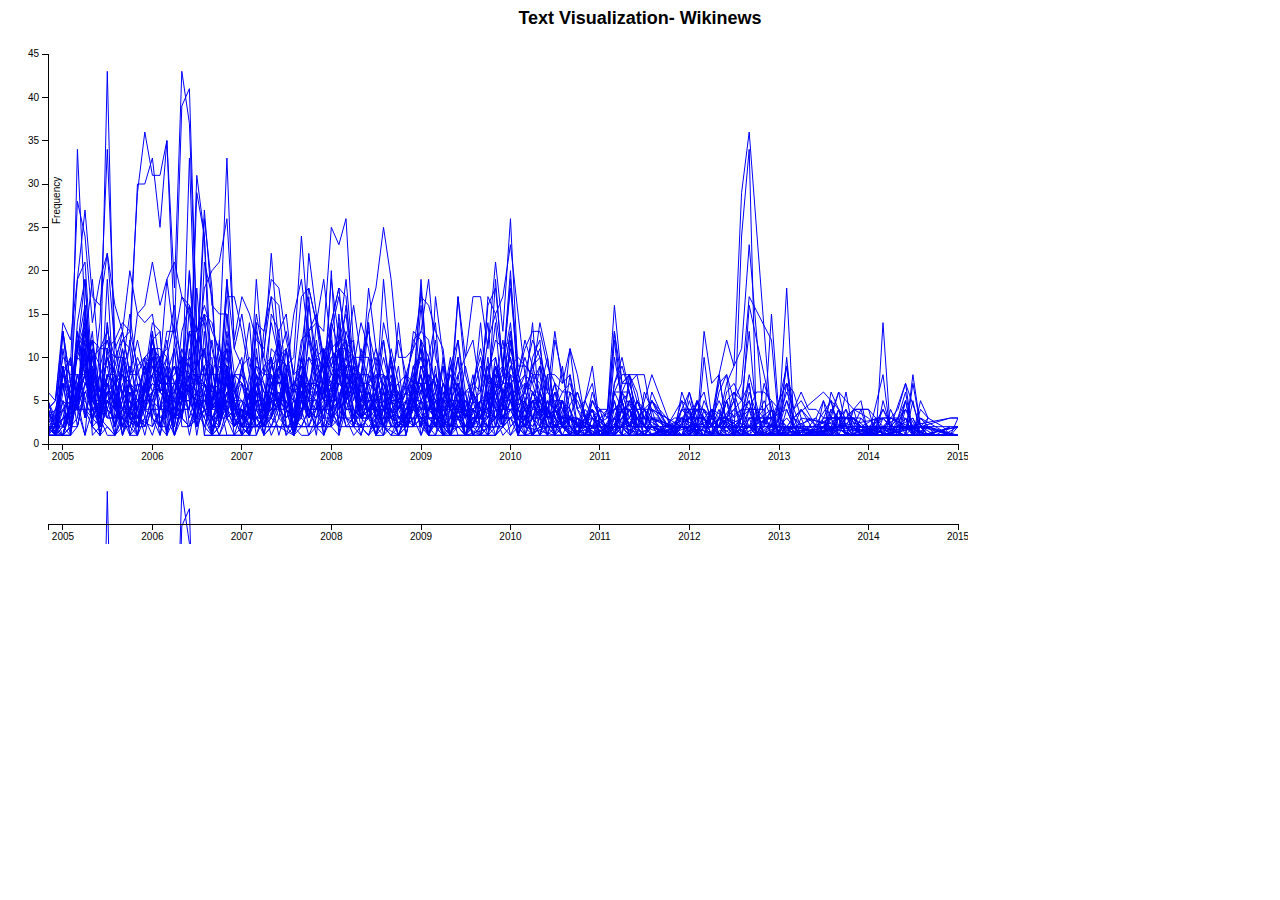
==== index.html @ 296ab94f "Initial push" ====
<head>
<meta charset="utf-8">
<style> /* set the CSS */

body { font: 12px Arial;}

path { 
    stroke: blue;
    //stroke-width: 1;
    fill: none;
}

.axis path,
.axis line {
    fill: none;
    stroke: grey;
    stroke-width: 1;
    shape-rendering: crispEdges;
}
.background {
  fill: none;
  pointer-events: all;
}
.province {
        fill: #fff;
        stroke: #000;
        stroke-width: 1px;
    }
	
    .province:hover {
        fill: #666;
    }
    .hidden {
        display: none;
    }
    div.tooltip {
        color: #222;
        background-color: #fff;
        padding: .5em;
        text-shadow: #f5f5f5 0 1px 0;
        border-radius: 2px;
        opacity: 0.9;
        position: absolute;
    }
body { font: 12px Arial;}

path { 
    stroke: blue;
   // stroke-width: 1;
    fill: none;
}



.axis path,
.axis line {
    fill: none;
    stroke: grey;
    //stroke-width: 1;
    shape-rendering: crispEdges;
}

svg {
  font: 10px sans-serif;
}
 
 
.axis path,
.axis line {
  fill: none;
  stroke: #000;
  shape-rendering: crispEdges;
}

.y.axis path {
  fill: none;
  stroke: #000;
  shape-rendering: crispEdges;
}

.brush .extent {
  stroke: #fff;
  fill-opacity: .125;
  shape-rendering: crispEdges;
}

.line {
  fill: none;
}
</style>
</head>
<body>
<h2><center>Text Visualization- Wikinews</center></h2>
<script src="d3.v3.min.js"></script>
<div style="float:left;position:relative;margin-left:-5px;">
<script>
var colors=["#0000FF","#8A2BE2","","#A52A2A","#DEB887","#5F9EA0","","#7FFF00","#D2691E","#6495ED","","#DC143C","#00FFFF","","#00008B","#008B8B","#B8860B","#006400","#E9967A","#8FBC8F","#483D8B","#9400D3",
			"#FF5349","#FDBCB4","#EA7E5D","#FF7538","#FF8243","#CD9575","#DEAA88","#FFBD88","#EFDBC5","#8A795D","#FCD975","#F0E891","#FDFC74","#C5E384","#A8E4A0","#71BC78","#1CAC78","#3BB08F",
			"#158078","#77DDE7","","","#199EBD","#77DDE7","#199EBD","#9ACEEB","#2B6CC4","#B0B7C6","#979AAA","","#7442C8","#926EAE","#C364C5","#8E4585","#FF48D0","#6E5160","#F664AF","#F75394","#FDD7E4"];


// Set the dimensions of the canvas / graph
var margin = {top: 10, right: 10, bottom: 100, left: 40},
    margin2 = {top: 430, right: 10, bottom: 20, left: 40},
    width = 960 - margin.left - margin.right,
    height = 500 - margin.top - margin.bottom,
    height2 = 500 - margin2.top - margin2.bottom;
	

// Parse the date / time
var parseDate2 = d3.time.format("%m-%Y").parse;

// Set the ranges
var x = d3.time.scale().range([0, width]),
    x2 = d3.time.scale().range([0, width]),
    y = d3.scale.linear().range([height, 0]),
    y2 = d3.scale.linear().range([height2, 0]);

// Define the axes
var xAxis = d3.svg.axis().scale(x).orient("bottom"),
    xAxis2 = d3.svg.axis().scale(x2).orient("bottom"),
    yAxis = d3.svg.axis().scale(y).orient("left");
	
var brush = d3.svg.brush()
    .x(x2)
    .on("brush", brush);

	
var tooltip = d3.select('body').append('div')
            .attr('class', 'hidden tooltip');
			
// Define the line
var valueline = d3.svg.line()
    .x(function(d) { return x(d.date); })
    .y(function(d) { return y(d.Frequency); });

var valueline2 = d3.svg.line()
    .x(function(d) { return x(d.date); })
    .y(function(d) { return y(d.Frequency); });
    
// Adds the svg canvas
var svg = d3.select("body")
    .append("svg")
        .attr("width", width + margin.left + margin.right)
        .attr("height", height + margin.top + margin.bottom);
    
svg.append("defs").append("clipPath")
    .attr("id", "clip")
  .append("rect")
    .attr("width", width)
    .attr("height", height);
 ""
var focus = svg.append("g")
  .attr("transform", "translate(" + margin.left + "," + margin.top + ")");
      
var context = svg.append("g")
  .attr("transform", "translate(" + margin2.left + "," + margin2.top + ")");
  
  var dataAll={};
  
  var color=d3.scale.category20();
  
  var wordData=["american","australia","british","australian","iraq","united kingdom","china","canada","uk","france","london","russia","europe","germany","england",
"french","afghanistan","israel","new york","united nations","washington","japan","iran","wikinews","california","america","bush","chinese","india",
"barack obama","white house","new zealand","german","iraqi","european","britain","european union","americans","george w. bush","utc","bbc",
"english","pakistan","israeli","spain","senate","reuters","internet","italy","obama"];
  
  var dataArray=[];
  var i=0;
  d3.csv("MonthlyData-Wikinews.csv", function(error, data) 
	{    
	  data.forEach(function(d) {
		if(dataAll[d.Word]==undefined)
			dataAll[d.Word]=[];
		dataAll[d.Word].push(d);
	  });
	  
	  for(var statename in dataAll){
	  dataAll[statename].forEach(function(d) {
		d.date = parseDate2(d.month+"-"+d.Year);
		d.Frequency = +d["Frequency"];
		//    dataTX.push(d);
	  });


	  dataAll[statename].sort(function(a,b){
		if (a.date<b.date)
			return -1;
		else if (a.date>b.date)
			return 1;
		else
			return 0;
	  })  
	  }
	  // Scale the range of the data
		x.domain(d3.extent(dataAll["american"], function(d) { return d.date; }));
		y.domain([0, 45]);
		x2.domain(x.domain());
		y2.domain(y.domain());
		
		var dataArray=[];
		for(var i=0;i<wordData.length;i++){
				
			dataArray.push(dataAll[wordData[i]]);
			// Add the valueline path.
		
			
		}
		
		//dataArray.push(dataAll[wordData[0]]);
		debugger;
		i++;
		focus.selectAll(".line")
			.data(dataArray).enter()
			.append("path")
			.attr("class", "line")
			.attr("stroke-width",1)
			.attr("d",function(d){
				return valueline(d);
			})
			.attr("clip-path", "url(#clip)")
			.on("mouseover",function(d1){
				var mouse = d3.mouse(svg.node()).map(function(d) {
                     return parseInt(d);
                    });
					var xCoordinate = d3.mouse(this)[0];
					var domainX = x.invert(xCoordinate);
					var Year=1900+domainX.getYear();
					var yCoordinate = d3.mouse(this)[1];
					var domainY = y.invert(yCoordinate);
					var rate=domainY.toFixed(1);
					
                    tooltip.classed('hidden', false)
                        .attr('style', 'left:' + (mouse[0]) +
                                'px; top:' + (mouse[1]) + 'px')
                        .html("Word: "+d1[0].Word+"<br />Year:"+Year+"<br />Rate:"+rate);
				focus.selectAll(".line")
					.attr("stroke-opacity",function(d2){
						if(d1==d2)
							return 1;
						else 
							return 0.01;
					});
			})
			.on("mouseout",function(d1){
				tooltip.classed('hidden',true);
				focus.selectAll(".line")
					.attr("stroke-opacity",1);
			});
			
			
			debugger;
		// Add the X Axis
		focus.append("g")
			.attr("class", "x axis")
			.attr("transform", "translate(0," + height + ")")
			.call(xAxis);

		// Add the Y Axis
		focus.append("g")
			.attr("class", "y axis")
			.call(yAxis);
			
			context.selectAll(".line")
			.data(dataArray).enter()
			.append("path")
			.attr("class", "line")
			.attr("stroke-width",1)
			.attr("d",function(d){
				return valueline(d);
			});
			// Add the X Axis
		context.append("g")
			.attr("class", "x axis")
			.attr("transform", "translate(0," + height2 + ")")
			.call(xAxis2);

		// Add the Y Axis
		context.append("g")
        .attr("class", "x brush")
        .call(brush)
      .selectAll("rect")
        .attr("y", -6)
        .attr("height", height2 + 7);
		
		svg.selectAll(".y axis text")  // select all the text elements for the xaxis
          .attr("transform", function(d) {
             
             return "translate(" + this.getBBox().height*-6 + "," + this.getBBox().height + ")";
         });

//------appending the text-------
svg.append("text")
            .attr("text-anchor", "margin-right")  // this makes it easy to centre the text as the transform is applied to the anchor
            .attr("transform", "rotate(-90)")
            .attr("y", 45)
            .attr("x", -180)
      .attr("dy", "0.71em")
      .attr("fill", "#000")
              // text is drawn off the screen top left, move down and out and rotate
            .text("Frequency");

	});
	function brush() {
		x.domain(brush.empty() ? x2.domain() : brush.extent());
		focus.selectAll("path.line").attr("d",  function(d) {return valueline(d)});
		focus.select(".x.axis").call(xAxis);
		focus.select(".y.axis").call(yAxis);
	}
</script>
</div>
</body>
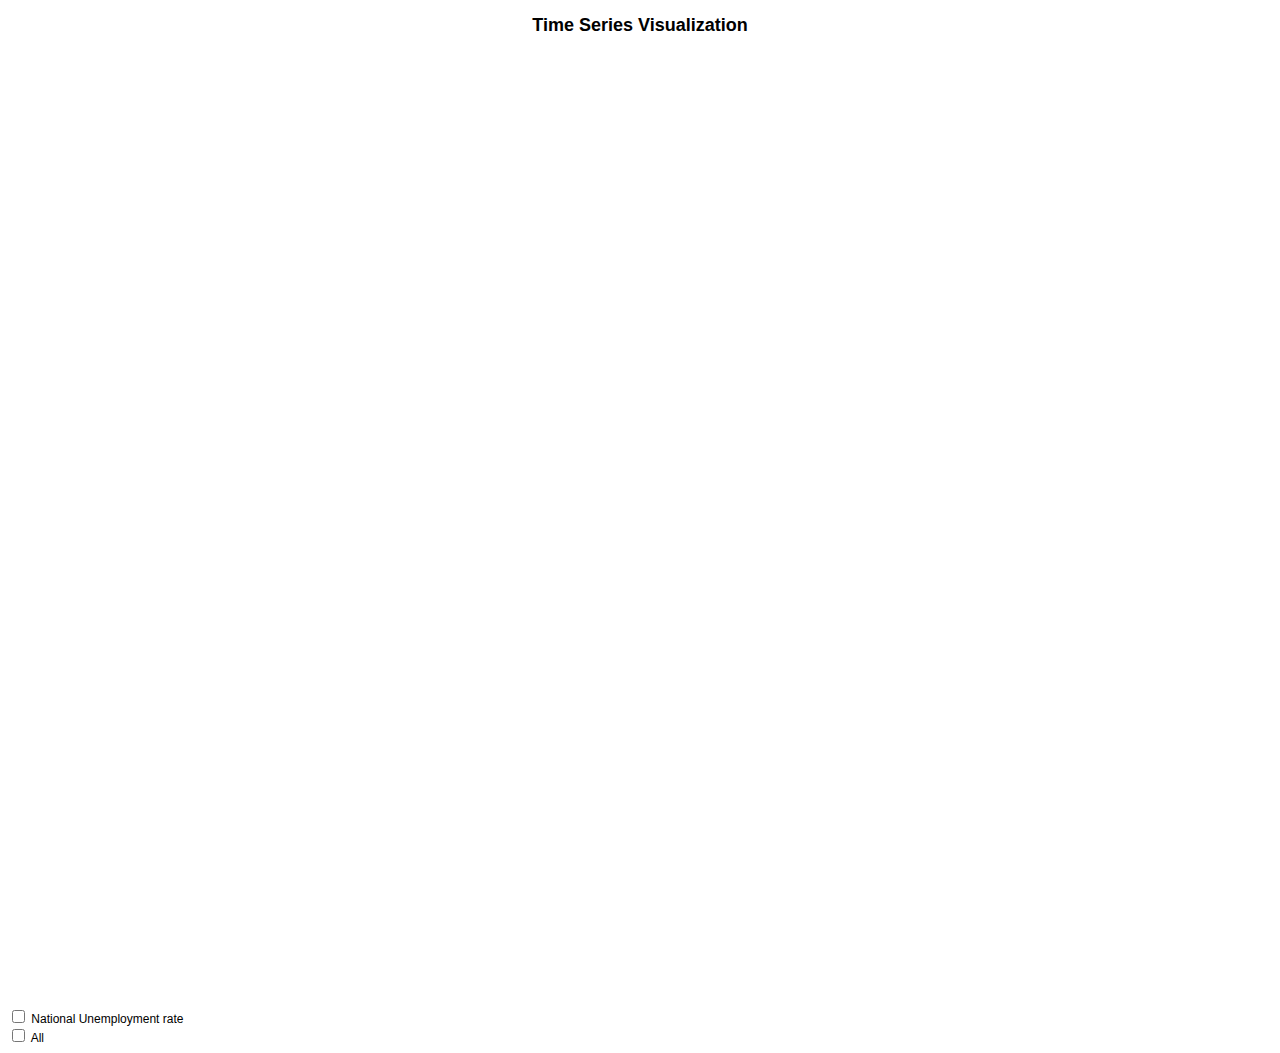
==== commit 603346fa: "updated index.html" ====
--- a/index.html
+++ b/index.html
@@ -1,3 +1,4 @@
+ <!DOCTYPE html>
 <head>
 <meta charset="utf-8">
 <style> /* set the CSS */
@@ -90,14 +91,152 @@
 </style>
 </head>
 <body>
-<h2><center>Text Visualization- Wikinews</center></h2>
+<h2><center>Time Series Visualization</center></h2>
 <script src="d3.v3.min.js"></script>
+<script src="topojson.v1.min.js"></script>
 <div style="float:left;position:relative;margin-left:-5px;">
 <script>
+
+var width = 400,
+    height = 450,
+    active = d3.select(null);
+
+var projection = d3.geo.albersUsa()
+    .scale(500)
+    .translate([width / 2, height / 2]);
+
+var path = d3.geo.path()
+    .projection(projection);
+
+var svg1 = d3.select("body").append("svg")
+    .attr("width", width)
+    .attr("height", height)
+    .on("click", stopped, false);
+
+svg1.append("rect")
+    .attr("class", "background")
+    .attr("width", width)
+    .attr("height", height)
+    .on("click", reset);
+
+var g = svg1.append("g");
+
+var tooltip = d3.select('body').append('div')
+            .attr('class', 'hidden tooltip');
+
 var colors=["#0000FF","#8A2BE2","","#A52A2A","#DEB887","#5F9EA0","","#7FFF00","#D2691E","#6495ED","","#DC143C","#00FFFF","","#00008B","#008B8B","#B8860B","#006400","#E9967A","#8FBC8F","#483D8B","#9400D3",
 			"#FF5349","#FDBCB4","#EA7E5D","#FF7538","#FF8243","#CD9575","#DEAA88","#FFBD88","#EFDBC5","#8A795D","#FCD975","#F0E891","#FDFC74","#C5E384","#A8E4A0","#71BC78","#1CAC78","#3BB08F",
 			"#158078","#77DDE7","","","#199EBD","#77DDE7","#199EBD","#9ACEEB","#2B6CC4","#B0B7C6","#979AAA","","#7442C8","#926EAE","#C364C5","#8E4585","#FF48D0","#6E5160","#F664AF","#F75394","#FDD7E4"];
-
+			
+var states=["Alabama","Alaska","","Arizona","Arkansas","California","","Colorado","Connecticut","Delaware","","Florida","Georgia","","Hawaii","Idaho","Illinois","Indiana","Iowa","Kansas","Kentucky","Louisiana","Maine","Maryland","Massachusetts"
+,"Michigan","Minnesota","Mississippi","Missouri","Montana","Nebraska","Nevada","New Hampshire","New Jersey","New Mexico","New York","North Carolina","North Dakota","Ohio","Oklahoma"
+,"Oregon","Pennsylvania","","","South Carolina","South Dakota","Tennessee","Texas","Utah","Vermont","Virginia",,"Washington","West Virginia","Wisconsin","Wyoming"];
+
+
+d3.json("us.json", function(error, us) {
+  if (error) throw error;
+
+  var provinces= g.selectAll('.province')
+     .data(topojson.feature(us, us.objects.states).features)
+     .enter();
+	provinces.append('path')
+		.attr('id',function(d){return 'i'+d.id;})
+		.attr('class', function(d) {
+                    return 'province ' + d.id;
+                })
+		
+      .attr('d', path)
+	  
+      .on('mousemove', function(d) {
+					var mouse = d3.mouse(svg1.node()).map(function(d) {
+                     return parseInt(d);
+                    });
+                    tooltip.classed('hidden', false)
+                        .attr('style', 'left:' + (mouse[0]) +
+                                'px; top:' + (mouse[1]) + 'px')
+                        .html(states[d.id-1]);
+                })
+                .on('mouseout', function() {
+                    tooltip.classed('hidden', true);
+                })
+				.on("click", clicked);
+	d3.selectAll(".region_cb").on("change",Nationalclick);
+});
+function Nationalclick(d){
+	if(this.id==57){
+	if (!document.getElementById(this.id).checked) {
+						//when we uncheck the checkbox
+						document.getElementById("idno"+this.id).style.display = "none";
+	} else {
+						//when we check the checkbox
+						document.getElementById("idno"+this.id).style.display = "";
+	}
+	}
+	else{
+		if (!document.getElementById(this.id).checked) {
+			for(var i=1;i<58;i++){
+				if(i==3||i==7||i==11||i==14||i==43||i==44||i==52){
+					continue;
+				}
+					document.getElementById("i"+i).style.fill = "#fff";
+					document.getElementById("idno"+i).style.display = "none";
+					
+			}
+		}
+		else{
+			for(var i=1;i<58;i++){
+				if(i==3||i==7||i==11||i==14||i==43||i==44||i==52){
+					continue;
+				}
+					document.getElementById("i"+i).style.fill = colors[i-1];
+					document.getElementById("idno"+i).style.display = "";
+					
+			}
+		}
+	}
+}
+function clicked(d) {
+  if (active.node() === this) return reset(d);
+  active.classed("active", false);
+  active = d3.select(this).classed("active", true);
+  var bounds = path.bounds(d),
+      dx = bounds[1][0] - bounds[0][0],
+      dy = bounds[1][1] - bounds[0][1],
+      xx = (bounds[0][0] + bounds[1][0]) / 2,
+      yy = (bounds[0][1] + bounds[1][1]) / 2,
+      scale = Math.max(1, Math.min(8, 0.9 / Math.max(dx / width, dy / height))),
+      translate = [width / 2 - scale * xx, height / 2 - scale * y];
+	  document.getElementById("i"+d.id).style.fill = colors[d.id-1];
+	  debugger;
+	update(d);
+	
+}
+
+function reset(d) {
+resetmap(d);
+document.getElementById("i"+d.id).style.fill = "#fff";
+  active.classed("active", false);
+  active = d3.select(null);
+  
+
+  
+}
+
+
+
+// If the drag behavior prevents the default click,
+// also stop propagation so we don’t click-to-zoom.
+function stopped() {
+  if (d3.event.defaultPrevented) d3.event.stopPropagation();
+}
+
+</script>
+</div>
+
+<!-- load the d3.js library -->    
+
+<div style="float:left;position:relative;margin-left:-5px;">
+<script>
 
 // Set the dimensions of the canvas / graph
 var margin = {top: 10, right: 10, bottom: 100, left: 40},
@@ -108,7 +247,7 @@
 	
 
 // Parse the date / time
-var parseDate2 = d3.time.format("%m-%Y").parse;
+var parseDate2 = d3.time.format("%B-%Y").parse;
 
 // Set the ranges
 var x = d3.time.scale().range([0, width]),
@@ -125,18 +264,14 @@
     .x(x2)
     .on("brush", brush);
 
-	
-var tooltip = d3.select('body').append('div')
-            .attr('class', 'hidden tooltip');
-			
 // Define the line
 var valueline = d3.svg.line()
     .x(function(d) { return x(d.date); })
-    .y(function(d) { return y(d.Frequency); });
+    .y(function(d) { return y(d.unemplyment); });
 
 var valueline2 = d3.svg.line()
     .x(function(d) { return x(d.date); })
-    .y(function(d) { return y(d.Frequency); });
+    .y(function(d) { return y(d.unemplyment); });
     
 // Adds the svg canvas
 var svg = d3.select("body")
@@ -149,36 +284,37 @@
   .append("rect")
     .attr("width", width)
     .attr("height", height);
- ""
+ 
 var focus = svg.append("g")
   .attr("transform", "translate(" + margin.left + "," + margin.top + ")");
       
 var context = svg.append("g")
   .attr("transform", "translate(" + margin2.left + "," + margin2.top + ")");
   
-  var dataAll={};
-  
   var color=d3.scale.category20();
   
-  var wordData=["american","australia","british","australian","iraq","united kingdom","china","canada","uk","france","london","russia","europe","germany","england",
-"french","afghanistan","israel","new york","united nations","washington","japan","iran","wikinews","california","america","bush","chinese","india",
-"barack obama","white house","new zealand","german","iraqi","european","britain","european union","americans","george w. bush","utc","bbc",
-"english","pakistan","israeli","spain","senate","reuters","internet","italy","obama"];
+  var dataAll={};
+  d3.csv("Nationalrate.csv",function(error,data){
+		data.forEach(function(d){
+			if(dataAll[d.State]==undefined)
+				dataAll[d.State]=[];
+			dataAll[d.State].push(d);
+		});
+	  });
   
-  var dataArray=[];
-  var i=0;
-  d3.csv("MonthlyData-Wikinews.csv", function(error, data) 
+d3.tsv("data.tsv", function(error, data) 
 	{    
 	  data.forEach(function(d) {
-		if(dataAll[d.Word]==undefined)
-			dataAll[d.Word]=[];
-		dataAll[d.Word].push(d);
+		if(dataAll[d.State]==undefined)
+			dataAll[d.State]=[];
+		dataAll[d.State].push(d);
 	  });
+	  
 	  
 	  for(var statename in dataAll){
 	  dataAll[statename].forEach(function(d) {
-		d.date = parseDate2(d.month+"-"+d.Year);
-		d.Frequency = +d["Frequency"];
+		d.date = parseDate2(d.Month+"-"+d.Year);
+		d.unemplyment = +d["Unemployment rates by State, not seasonally adjusted"];
 		//    dataTX.push(d);
 	  });
 
@@ -192,35 +328,48 @@
 			return 0;
 	  })  
 	  }
-	  // Scale the range of the data
-		x.domain(d3.extent(dataAll["american"], function(d) { return d.date; }));
-		y.domain([0, 45]);
+		
+		
+		// Scale the range of the data
+		x.domain(d3.extent(dataAll["Indiana"], function(d) { return d.date; }));
+		y.domain([0, 20]);
 		x2.domain(x.domain());
 		y2.domain(y.domain());
 		
 		var dataArray=[];
-		for(var i=0;i<wordData.length;i++){
+		var bisector = d3.bisector(function(d){ return d.x; }).left;
+		
+		for(var statename in dataAll){
+			if(statename=="National rate"||statename=="District of Columbia"||statename=="Rhode Island")
+				continue;	
+			dataArray.push(dataAll[statename]);
+		}
+		dataArray.push(dataAll["National rate"]);
+		var dummy=[];
+		var j=0;
+		
 				
-			dataArray.push(dataAll[wordData[i]]);
-			// Add the valueline path.
-		
+		for(var i=1;i<58;i++){
+		if(i==3||i==7||i==11||i==14||i==43||i==44||i==52){
+		continue;
+		}
 			
-		}
-		
-		//dataArray.push(dataAll[wordData[0]]);
-		debugger;
-		i++;
+		dummy.push(dataArray[j]);
+		j++;
 		focus.selectAll(".line")
-			.data(dataArray).enter()
+			.data(dummy).enter()
+			.append("g")
 			.append("path")
 			.attr("class", "line")
-			.attr("stroke-width",1)
+			.attr("stroke-width",4)
+			.attr("id","idno"+i)
+			.style("display","none")
 			.attr("d",function(d){
-				return valueline(d);
-			})
+				return valueline(d);})
+			.style("stroke", function(d) {return colors[i-1];})
 			.attr("clip-path", "url(#clip)")
 			.on("mouseover",function(d1){
-				var mouse = d3.mouse(svg.node()).map(function(d) {
+			var mouse = d3.mouse(svg1.node()).map(function(d) {
                      return parseInt(d);
                     });
 					var xCoordinate = d3.mouse(this)[0];
@@ -233,7 +382,7 @@
                     tooltip.classed('hidden', false)
                         .attr('style', 'left:' + (mouse[0]) +
                                 'px; top:' + (mouse[1]) + 'px')
-                        .html("Word: "+d1[0].Word+"<br />Year:"+Year+"<br />Rate:"+rate);
+                        .html(d1[0].State+"<br />Year:"+Year+"<br />Rate:"+rate);
 				focus.selectAll(".line")
 					.attr("stroke-opacity",function(d2){
 						if(d1==d2)
@@ -241,15 +390,16 @@
 						else 
 							return 0.01;
 					});
+					
 			})
 			.on("mouseout",function(d1){
 				tooltip.classed('hidden',true);
 				focus.selectAll(".line")
 					.attr("stroke-opacity",1);
 			});
-			
-			
-			debugger;
+		}
+		//focus.selectAll(".line").append("title")
+			//	.text(function(});
 		// Add the X Axis
 		focus.append("g")
 			.attr("class", "x axis")
@@ -260,16 +410,30 @@
 		focus.append("g")
 			.attr("class", "y axis")
 			.call(yAxis);
+		
+		dummy=[];
+		j=0;
+		for(var i=1;i<58;i++){
+		if(i==3||i==7||i==11||i==14||i==43||i==44||i==52){
+		continue;
+		}
 			
-			context.selectAll(".line")
-			.data(dataArray).enter()
+		dummy.push(dataArray[j]);
+		j++;
+		context.selectAll(".line")
+			.data(dummy).enter()
+			.append("g")
 			.append("path")
 			.attr("class", "line")
 			.attr("stroke-width",1)
+			.attr("id","idno"+i)
+			.style("display","none")
 			.attr("d",function(d){
-				return valueline(d);
-			});
-			// Add the X Axis
+				return valueline2(d);})
+			.style("stroke", function(d) {return color(d[0].State);})
+			.attr("clip-path", "url(#clip)");
+		}
+		// Add the X Axis
 		context.append("g")
 			.attr("class", "x axis")
 			.attr("transform", "translate(0," + height2 + ")")
@@ -282,25 +446,14 @@
       .selectAll("rect")
         .attr("y", -6)
         .attr("height", height2 + 7);
-		
-		svg.selectAll(".y axis text")  // select all the text elements for the xaxis
-          .attr("transform", function(d) {
-             
-             return "translate(" + this.getBBox().height*-6 + "," + this.getBBox().height + ")";
-         });
-
-//------appending the text-------
-svg.append("text")
-            .attr("text-anchor", "margin-right")  // this makes it easy to centre the text as the transform is applied to the anchor
-            .attr("transform", "rotate(-90)")
-            .attr("y", 45)
-            .attr("x", -180)
-      .attr("dy", "0.71em")
-      .attr("fill", "#000")
-              // text is drawn off the screen top left, move down and out and rotate
-            .text("Frequency");
-
 	});
+	function update(d){					
+						document.getElementById("idno"+d.id).style.display = "";
+			  }
+	function resetmap(d){
+						document.getElementById("idno"+d.id).style.display = "none";
+			  }
+	
 	function brush() {
 		x.domain(brush.empty() ? x2.domain() : brush.extent());
 		focus.selectAll("path.line").attr("d",  function(d) {return valueline(d)});
@@ -309,4 +462,8 @@
 	}
 </script>
 </div>
-</body>+<br>
+<input type="checkbox" name="region" class="region_cb" value="National" id="57" > National Unemployment rate<br>
+<input type="checkbox" name="region" class="region_cb" value="National" id="58" > All<br>
+
+</body>
